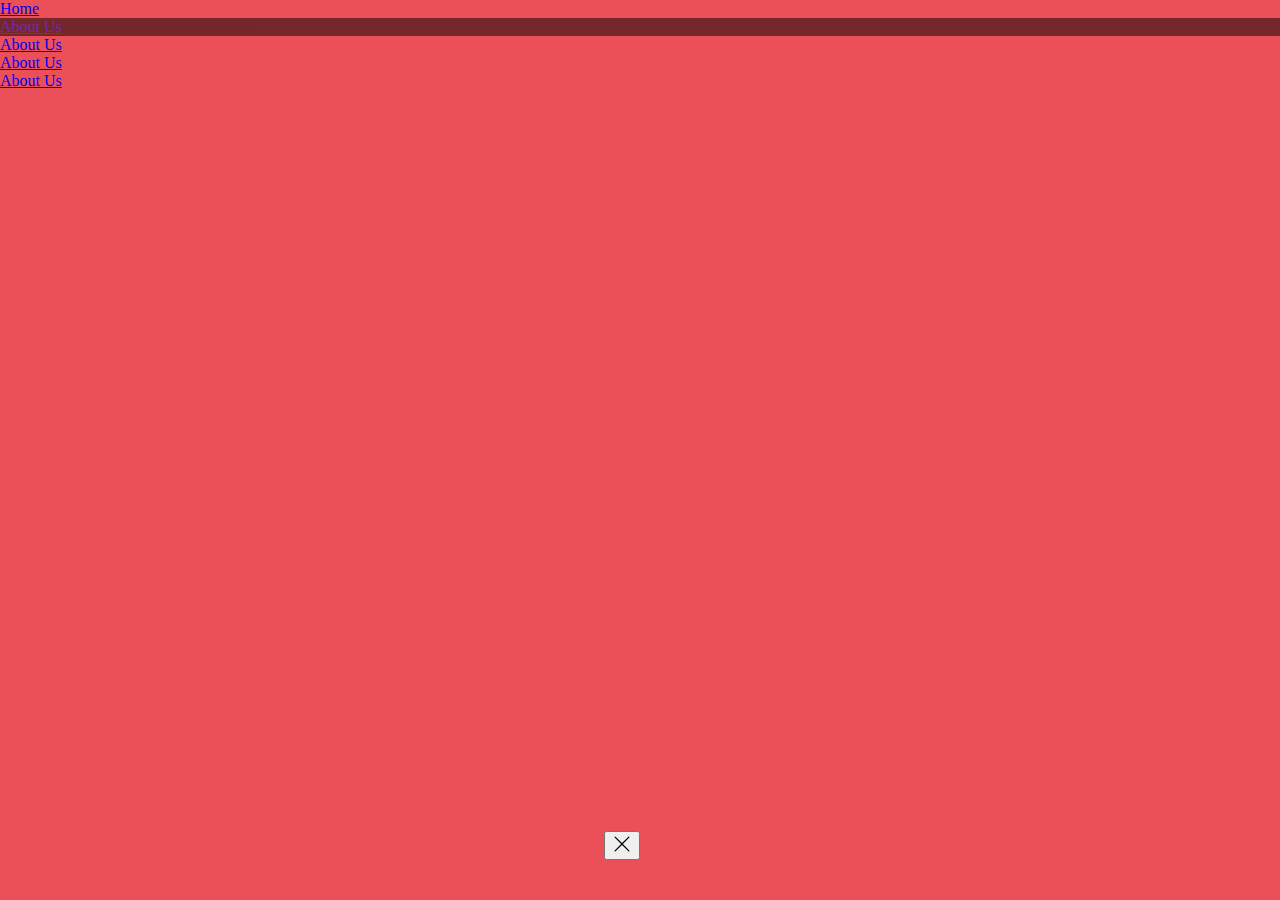
==== about_us.html @ 219fbb8c "about me page added" ====
<!DOCTYPE html>
<html lang="en">
<head>
    <meta charset="UTF-8">
    <meta http-equiv="X-UA-Compatible" content="IE=edge">
    <meta name="viewport" content="width=device-width, initial-scale=1.0">
    <title>CRP - about us</title>

    <!-- Bootstrap Stylesheet and Scripts -->
    <link href="https://cdn.jsdelivr.net/npm/bootstrap@5.3.0-alpha3/dist/css/bootstrap.min.css" rel="stylesheet" integrity="sha384-KK94CHFLLe+nY2dmCWGMq91rCGa5gtU4mk92HdvYe+M/SXH301p5ILy+dN9+nJOZ" crossorigin="anonymous">
    <script src="https://cdn.jsdelivr.net/npm/@popperjs/core@2.11.7/dist/umd/popper.min.js" integrity="sha384-zYPOMqeu1DAVkHiLqWBUTcbYfZ8osu1Nd6Z89ify25QV9guujx43ITvfi12/QExE" crossorigin="anonymous"></script>
    <script src="https://cdn.jsdelivr.net/npm/bootstrap@5.3.0-alpha3/dist/js/bootstrap.min.js" integrity="sha384-Y4oOpwW3duJdCWv5ly8SCFYWqFDsfob/3GkgExXKV4idmbt98QcxXYs9UoXAB7BZ" crossorigin="anonymous"></script>
    

    <!-- Bootstrap Icons -->
    <link rel="stylesheet" href="https://cdn.jsdelivr.net/npm/bootstrap-icons@1.10.4/font/bootstrap-icons.css">

    <!-- Google Fonts -->
    <link rel="preconnect" href="https://fonts.googleapis.com">
    <link rel="preconnect" href="https://fonts.gstatic.com" crossorigin>
    <link href="https://fonts.googleapis.com/css2?family=Bebas+Neue&family=Montserrat:wght@400;700&family=Roboto+Mono&display=swap" rel="stylesheet">
    
    <!-- Local Stylesheet -->
    <link rel="stylesheet" href="CSS/main.css">
</head>
<body>
    <!-- Header Start -->

    <header class="header p-3 position-absolute start-0 top-0 end-0">
        <div class="d-flex justify-content-between align-items-center">
            <div class="d-flex align-items-center">
                <img src="CSS/media/logo_with_background.jpg" alt="" class="shadow-lg img-fluid m-2 rounded-5" width="40px">
                <a href="#" class="text-decoration-none text-white fs-4 fw-bold">Comilla Rotography Process</a>
            </div>
            <div>
                <button class="navbar-toggler text-white" type="button" data-bs-toggle="collapse" data-bs-target="#navbar" aria-controls="navbar" aria-expanded="false" aria-label="Toggle navigation">
                    <svg xmlns="http://www.w3.org/2000/svg" width="36" height="36" fill="currentColor" class="bi bi-list" viewBox="0 0 16 16">
                        <path fill-rule="evenodd" d="M2.5 12a.5.5 0 0 1 .5-.5h10a.5.5 0 0 1 0 1H3a.5.5 0 0 1-.5-.5zm0-4a.5.5 0 0 1 .5-.5h10a.5.5 0 0 1 0 1H3a.5.5 0 0 1-.5-.5zm0-4a.5.5 0 0 1 .5-.5h10a.5.5 0 0 1 0 1H3a.5.5 0 0 1-.5-.5z"/>
                    </svg>
                </button>
            </div>
        </div>

    </header>

    <!-- Header End -->

    <!-- Flyout Navigation Start -->
    <nav class="collapse navbar-collapse dropdown-nav" id="navbar">
        <div class="navbar-card-inactive shadow-lg d-flex justify-content-center align-content-center border-bottom">
            <a href="index.html" class="text-light row text-decoration-none m-2 p-3 align-items-center">
                Home
            </a>
        </div>
        <div class="navbar-card-active shadow-lg d-flex justify-content-center align-content-center border-bottom">
            <a href="about_us.html" class="text-light row text-decoration-none m-2 p-3 align-items-center">
                About Us
            </a>
        </div>
        <div class="navbar-card-inactive shadow-lg d-flex justify-content-center align-content-center border-bottom">
            <a href="#about-us" class="text-light row text-decoration-none m-2 p-3 align-items-center">
                About Us
            </a>
        </div>
        <div class="navbar-card-inactive shadow-lg d-flex justify-content-center align-content-center border-bottom">
            <a href="#about-us" class="text-light row text-decoration-none m-2 p-3 align-items-center">
                About Us
            </a>
        </div>
        <div class="navbar-card-inactive shadow-lg d-flex justify-content-center align-content-center border-bottom">
            <a href="#about-us" class="text-light row text-decoration-none m-2 p-3 align-items-center">
                About Us
            </a>
        </div>
        <button class="navbar-toggler text-white dropdown-nav__closeNavBtn" type="button" data-bs-toggle="collapse" data-bs-target="#navbar" aria-controls="navbar" aria-expanded="false" aria-label="Toggle navigation">
            <svg xmlns="http://www.w3.org/2000/svg" width="20" height="20" fill="currentColor" class="bi bi-x-lg" viewBox="0 0 16 16">
                <path d="M2.146 2.854a.5.5 0 1 1 .708-.708L8 7.293l5.146-5.147a.5.5 0 0 1 .708.708L8.707 8l5.147 5.146a.5.5 0 0 1-.708.708L8 8.707l-5.146 5.147a.5.5 0 0 1-.708-.708L7.293 8 2.146 2.854Z"/>
              </svg>
        </button>
    </nav>
</body>
</html>
---- CSS/main.css ----
:root {
    --bs-body-bg: rgb(65,63,63);
    --bs-body-font-family: 'Montserrat', sans-serif;
}

body {
    overflow-x: hidden ;
}

.header {
    z-index: 3;
}

#navbar {
    position: fixed;
    top: 0;
    bottom: 0;
    left: 0;
    right: 0;
    z-index: 4;
    background-color: #eb5058;
}

.dropdown-nav__closeNavBtn {
    position: absolute;
    bottom: 40px;
    right: 50%;
}

/* Hero section */

.hero {
    position: relative;
    height: 92vh;
    width: 100%;
    background-color: var(--primary-color);
    overflow: hidden;

    background-image: url('media/second_slide.jpg');
    background-size: cover;
    background-position: center;
    background-repeat: no-repeat;
}

.hero-overlay {
    position: absolute;
    left: 0;
    top: 0;
    right: 0;
    bottom: 0;
    background-color: black;
    opacity: 0.5;
    z-index: 1;
}

.hero-text {
    color: white;
    z-index: 2;

    left: -5%;
}

.hero-scroll-btn {
    position: absolute;
    color: white;
    bottom: 40px;
    z-index: 2;
}

.hero-scroll-btn a {
    color :white;
}

/* Navbar section */

.navbar-card-active {
    background-color: black;
    opacity: 0.5;
}

/* about me section */

.about-us {
    width: 100vw;
    height: 100vh;
    background-color: whitesmoke;
    overflow: hidden;
}

.sep {
    background-color:#eb5058;
    height: 5px;
    z-index: 3;
    border-radius: 15px;
}

/* general description section */

.general-description {
    width: 100vw;
    height: 70vh;
    background-color: whitesmoke;
    overflow: hidden;
}

.general-description-text-container {
    width: 90%;
    height: 90%;
    color: white;
    background-color: #eb5058;
    overflow: hidden;
}

/* Preloader Section */

#preloader {
    height: 100vh;
    width: 100%;
    position: fixed;
    z-index: 100;
    background: black url('media/preloader_placeholder.gif') no-repeat center center;
    background-size: 10%;
    display: flex;
    justify-content: center;
    align-items: center;
}

.intro {
    position: fixed;
    z-index: 200;
    top: 0;
    left: 0;
    background-color: #FCFCFF;
    width: 100%;
    height: 100vh;

    display: flex;
    flex-direction: column;
    justify-content: center;
    align-items: center;

    transition: 1.5s ease
}

#intro_img_1 {
    opacity: 1;
    position: relative;
    animation-name: example;
    animation-duration: 5s;
}

#intro_img_2 {
    opacity: 0;
    position: relative;
    animation-name: example;
    animation-delay: 500ms;
    animation-duration: 5s;
}

#intro_img_3 {
    opacity: 0;
    position: relative;
    animation-name: example;
    animation-delay: 1000ms;
    animation-duration: 5s;
}

/* @keyframes fadeIn {
    0% {opacity: 0;}
    100% {opacity: 1;}
 }  */

@keyframes example {
    0%   {left:-200px; top:0px; opacity: 0;}
    50% {left:0px; top:0px; opacity: 1; }
    100% {left:0px; top:0px; opacity: 1; }
}

/* Porjects Section */

.products {
    height: 100vh;
    width: 100vw;
    background-color: whitesmoke;

    display: flex;
    flex-direction: column;
    justify-content: start;
    align-items: center;
}

.products_container {
    display: flex;
    flex-direction: column;
    justify-content: start;
    align-items: center;
    width: 90%;
    height: auto;
    overflow-x: hidden;
}

.product_card {
    display: flex;

    background-color: #eb5058;
    width: 100%;
    min-height: 180px;
    max-height: 180px;
}

.product_card_img {
    background-image: url('media/image_placeholder.png');
    background-size: cover;
    background-repeat: no-repeat;
    background-position: center;
    width: 35%;
}

.product_card_text {
    width: 65%;
}

/* Clients Section */

.clients {
    height: 100vh;
    width: 100%;
    background-color: whitesmoke;

    display: flex;
    flex-direction: column;
    justify-content: start;
    align-items: center;
}

.clients_container {
    width: 90%;
    height: 100%;
    overflow-y: scroll;
    overflow-x: hidden;

    display: flex;
    flex-direction: column;
    justify-content: start;
    align-items: center;
}

.clients_card {
    width: 100%;
    min-height: 300px;
    background-color: #eb5058;
}

.clients_card_img {
    background-image: url('media/image_placeholder.png');
    background-size: cover;
    background-repeat: no-repeat;

    width: 100%;
    min-height: 75%;
}

/* Footer */

footer {
    width: 100%;
    height: 15vh;
    background-color: black;
    color: #959188;
    font-size: 13px;

    display: flex;
    justify-content: center;
    align-items: center;
}

/* Scroll Effect  */

.hidden {
    opacity: 0;
    transition: ease 1s;
}

.show {
    opacity: 1;
}
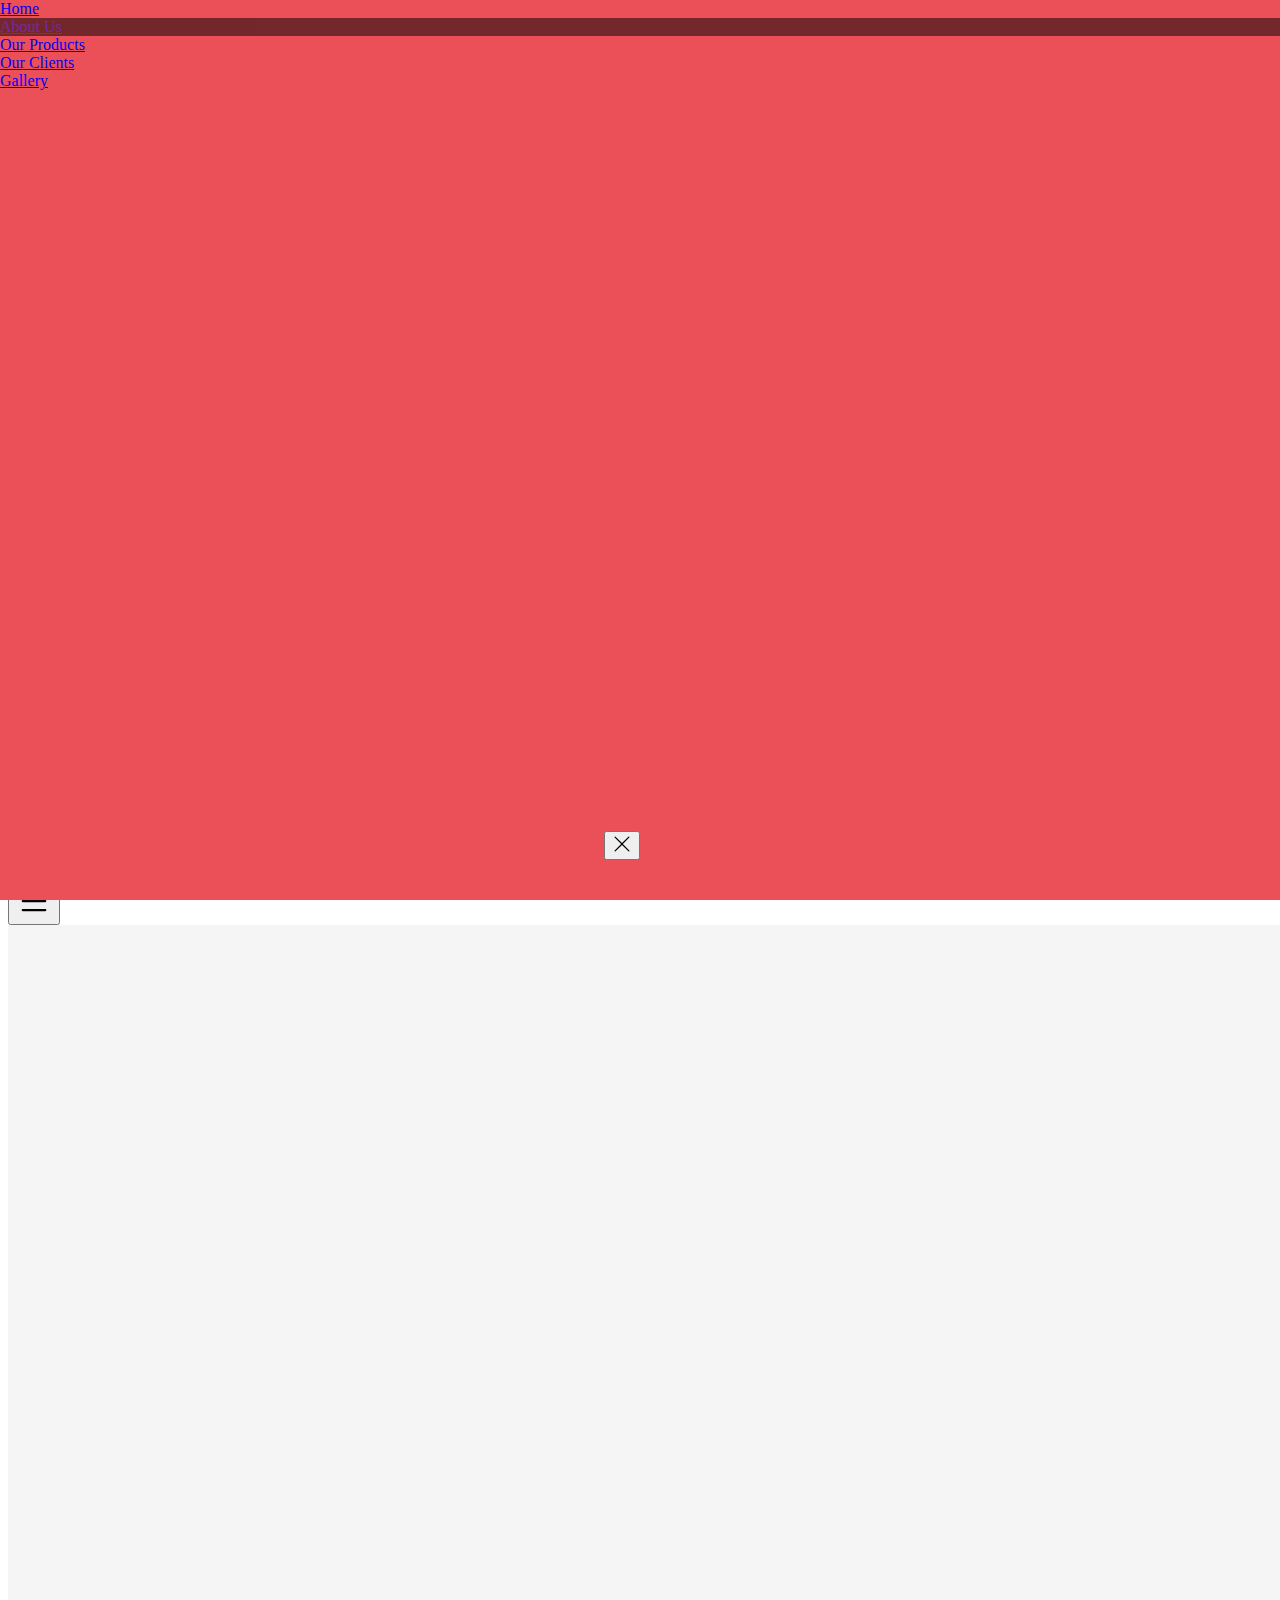
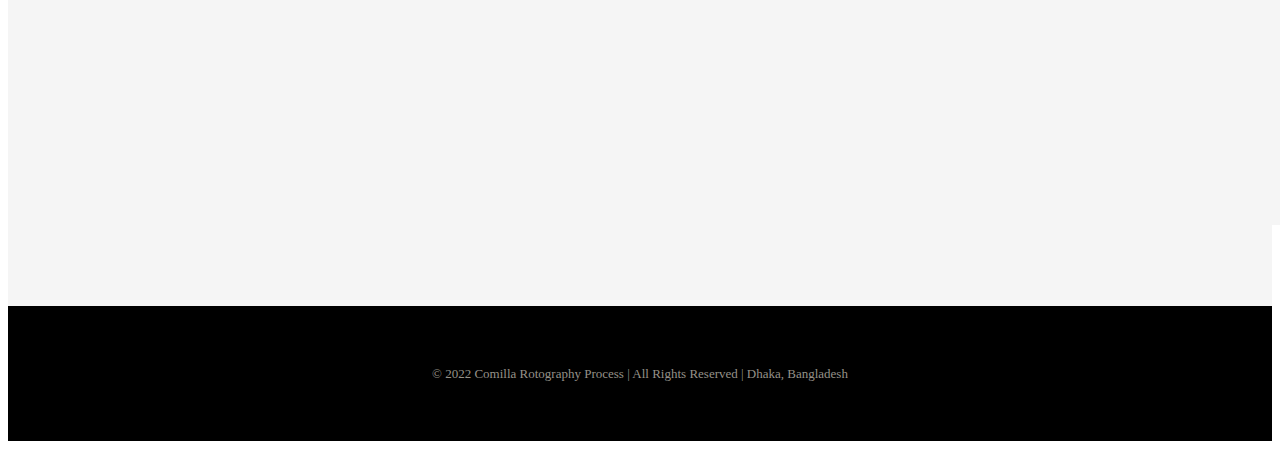
==== commit 5de9fb9c: "gallery section added" ====
--- a/about_us.html
+++ b/about_us.html
@@ -1,10 +1,12 @@
 <!DOCTYPE html>
 <html lang="en">
 <head>
+
+    <!-- Metadata -->
     <meta charset="UTF-8">
     <meta http-equiv="X-UA-Compatible" content="IE=edge">
     <meta name="viewport" content="width=device-width, initial-scale=1.0">
-    <title>CRP - about us</title>
+    <title>Comilla Rotography Process</title>
 
     <!-- Bootstrap Stylesheet and Scripts -->
     <link href="https://cdn.jsdelivr.net/npm/bootstrap@5.3.0-alpha3/dist/css/bootstrap.min.css" rel="stylesheet" integrity="sha384-KK94CHFLLe+nY2dmCWGMq91rCGa5gtU4mk92HdvYe+M/SXH301p5ILy+dN9+nJOZ" crossorigin="anonymous">
@@ -22,8 +24,38 @@
     
     <!-- Local Stylesheet -->
     <link rel="stylesheet" href="CSS/main.css">
+    <link rel="stylesheet" href="CSS/about_us.css">
+
+    <!-- Local Javascript -->
+    <script src="JS/main.js" defer></script>
+    <script src="JS/scroll.js" defer></script>
 </head>
 <body>
+
+    <!-- Hero Start -->
+
+    <section class="hidden hero">
+        <div class="hero-overlay"></div>
+
+        <div class="hero-text h-100 w-75 container-xxl position-relative">
+            <div class="d-flex h-100 align-items-center justify-content-start">
+                <div>
+                    <h1 class="fw-bold">About Us</h1>
+                    <div class="sep w-25 mt-2 mb-2"></div>
+                </div>
+            </div>
+        </div>
+
+        <div class="hero-scroll-btn w-100 d-flex justify-content-center align-items-center flex-column">
+            <a href="#general-description" class="text-decoration-none">Explore Now</a>
+            <svg xmlns="http://www.w3.org/2000/svg" width="16" height="16" fill="currentColor" class="bi bi-arrow-down-short" viewBox="0 0 16 16">
+                <path fill-rule="evenodd" d="M8 4a.5.5 0 0 1 .5.5v5.793l2.146-2.147a.5.5 0 0 1 .708.708l-3 3a.5.5 0 0 1-.708 0l-3-3a.5.5 0 1 1 .708-.708L7.5 10.293V4.5A.5.5 0 0 1 8 4z"/>
+            </svg>
+        </div>
+     </section>
+
+     <!-- Hero End -->
+
     <!-- Header Start -->
 
     <header class="header p-3 position-absolute start-0 top-0 end-0">
@@ -46,6 +78,7 @@
     <!-- Header End -->
 
     <!-- Flyout Navigation Start -->
+
     <nav class="collapse navbar-collapse dropdown-nav" id="navbar">
         <div class="navbar-card-inactive shadow-lg d-flex justify-content-center align-content-center border-bottom">
             <a href="index.html" class="text-light row text-decoration-none m-2 p-3 align-items-center">
@@ -58,18 +91,18 @@
             </a>
         </div>
         <div class="navbar-card-inactive shadow-lg d-flex justify-content-center align-content-center border-bottom">
-            <a href="#about-us" class="text-light row text-decoration-none m-2 p-3 align-items-center">
-                About Us
+            <a href="our_products.html" class="text-light row text-decoration-none m-2 p-3 align-items-center">
+                Our Products
+            </a>
+        </div>
+        <div class="navbar-card-inactive shadow-lg d-flex justify-content-center align-content-center border-bottom">
+            <a href="our_clients.html" class="text-light row text-decoration-none m-2 p-3 align-items-center">
+                Our Clients
             </a>
         </div>
         <div class="navbar-card-inactive shadow-lg d-flex justify-content-center align-content-center border-bottom">
             <a href="#about-us" class="text-light row text-decoration-none m-2 p-3 align-items-center">
-                About Us
-            </a>
-        </div>
-        <div class="navbar-card-inactive shadow-lg d-flex justify-content-center align-content-center border-bottom">
-            <a href="#about-us" class="text-light row text-decoration-none m-2 p-3 align-items-center">
-                About Us
+                Gallery
             </a>
         </div>
         <button class="navbar-toggler text-white dropdown-nav__closeNavBtn" type="button" data-bs-toggle="collapse" data-bs-target="#navbar" aria-controls="navbar" aria-expanded="false" aria-label="Toggle navigation">
@@ -78,5 +111,32 @@
               </svg>
         </button>
     </nav>
+
+    <!-- Flyout Navigation End -->
+
+    <!-- About Me Start -->
+
+    <section class="about-us" id="about-us">
+        <div class="h-100 w-100 about-me-text-container flex-column
+        d-flex justify-content-center align-items-center">
+            <p class="hidden w-75 text-center">Lorem Ipsum is simply dummy text of the printing and typesetting industry. 
+                Lorem Ipsum has been the industry's standard dummy text ever since the 
+                1500s, when an unknown printer took a galley of type and scrambled it to 
+                make a type specimen book. It has survived not only five centuries, but 
+                also the leap into electronic typesetting, remaining essentially 
+                unchanged. It was popularised in the 1960s with the release of 
+                Letraset sheets containing Lorem Ipsum passages, and more recently with 
+                desktop publishing software like Aldus PageMaker including versions of Lorem Ipsum.</p>
+        </div>
+     </section>
+
+     <!-- About Me End -->
+
+     <!-- Footer Section Start-->
+     <div class="footer_block"></div>
+     <footer>
+        <p class="text-center">© 2022 Comilla Rotography Process | All Rights Reserved | Dhaka, Bangladesh</p>
+     </footer>
+     <!-- Footer Section End -->
 </body>
 </html>--- a/CSS/main.css
+++ b/CSS/main.css
@@ -1,5 +1,5 @@
 :root {
-    --bs-body-bg: rgb(65,63,63);
+    --bs-body-bg: whitesmoke;
     --bs-body-font-family: 'Montserrat', sans-serif;
 }
 
@@ -274,6 +274,53 @@
     align-items: center;
 }
 
+.footer_block {
+    width: 100%;
+    height: 9vh;
+    background-color: whitesmoke;
+}
+
+
+/* Gallery */
+
+.gallery {
+    height: 100vh;
+    width: 100%;
+    background-color: whitesmoke;
+
+    display: flex;
+    flex-direction: column;
+    justify-content: start;
+    align-items: center;
+}
+
+.gallery_card {
+    width: 100%;
+    min-height: 300px;
+    background-color: #eb5058;
+}
+
+.gallery_cards_container {
+    width: 90%;
+    height: 100%;
+    overflow-y: scroll;
+    overflow-x: hidden;
+
+    display: flex;
+    flex-direction: column;
+    justify-content: start;
+    align-items: center;
+}
+
+.gallery_card_img {
+    background-image: url('media/image_placeholder.png');
+    background-size: cover;
+    background-repeat: no-repeat;
+
+    width: 100%;
+    min-height: 100%;
+}
+
 /* Scroll Effect  */
 
 .hidden {
--- a/CSS/about_us.css
+++ b/CSS/about_us.css
@@ -0,0 +1,5 @@
+.block {
+    height: 100vh;
+    width: 100%;
+    z-index: 5;
+}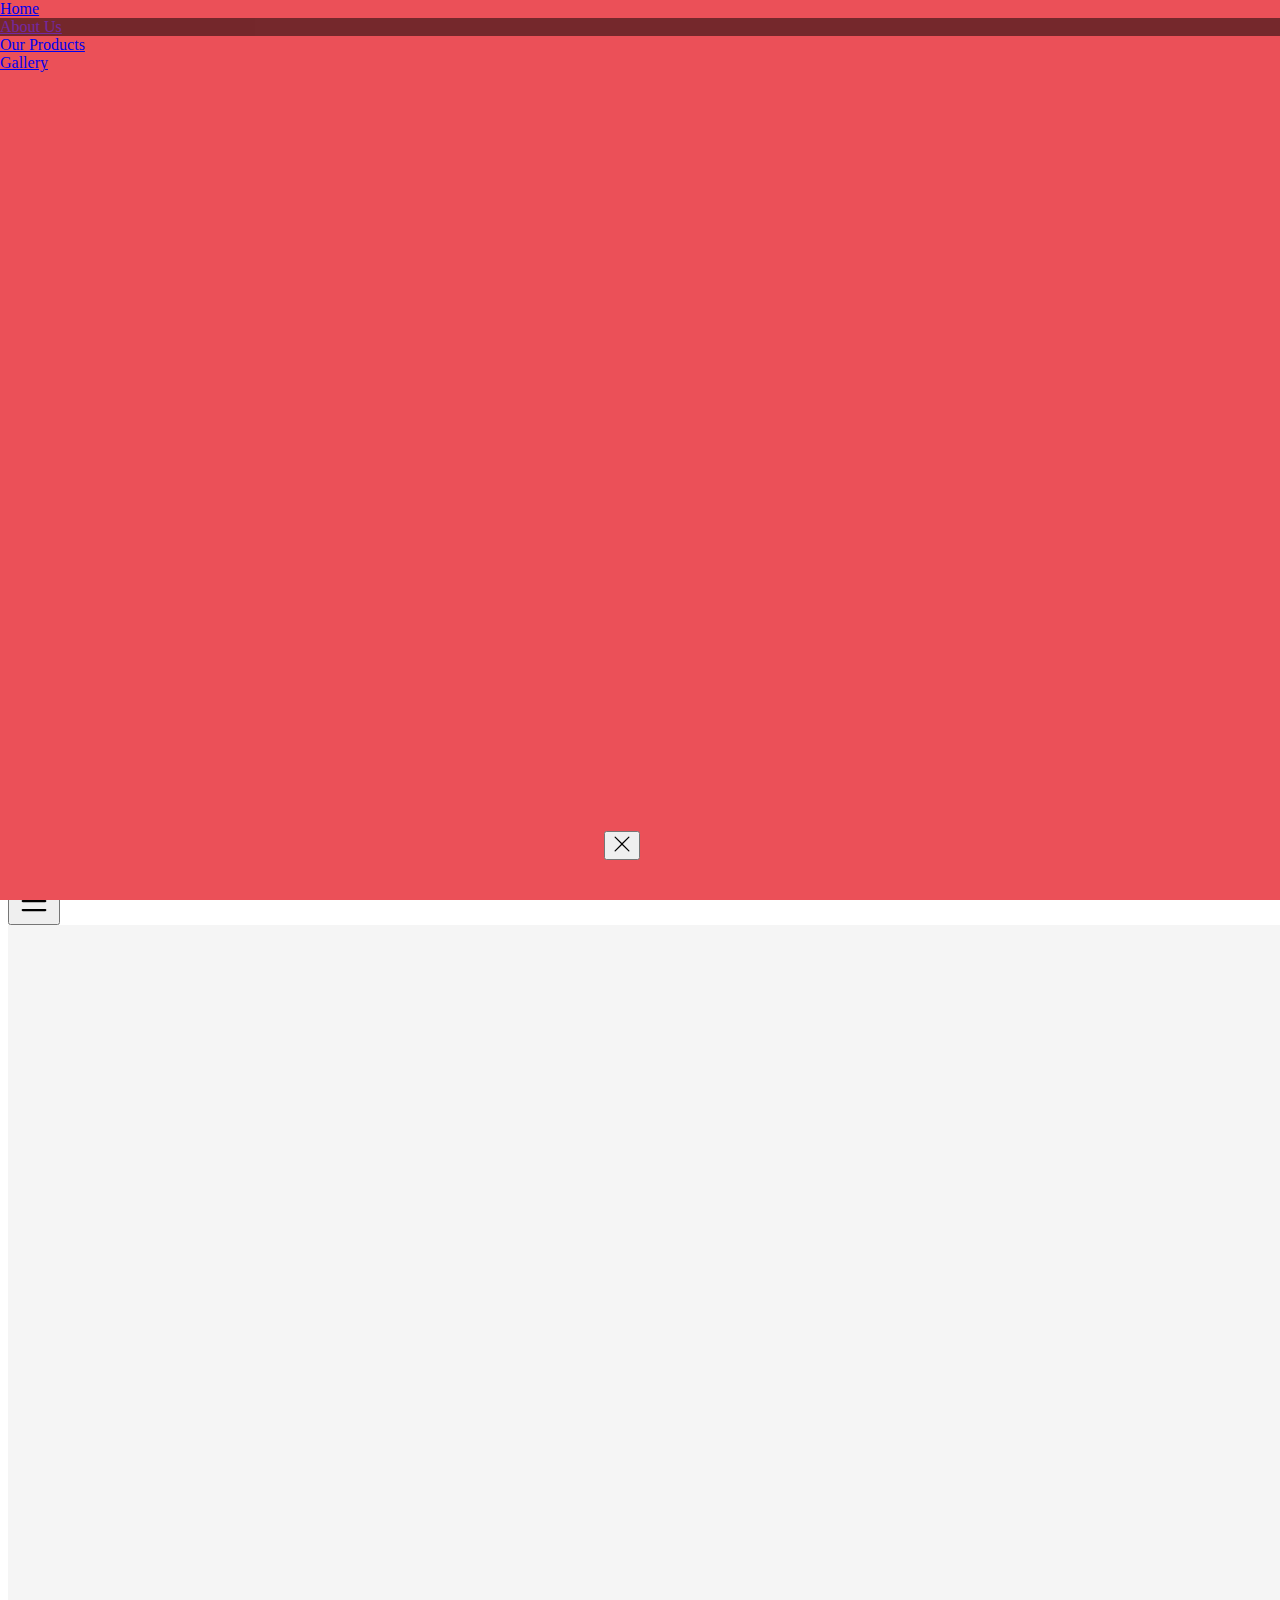
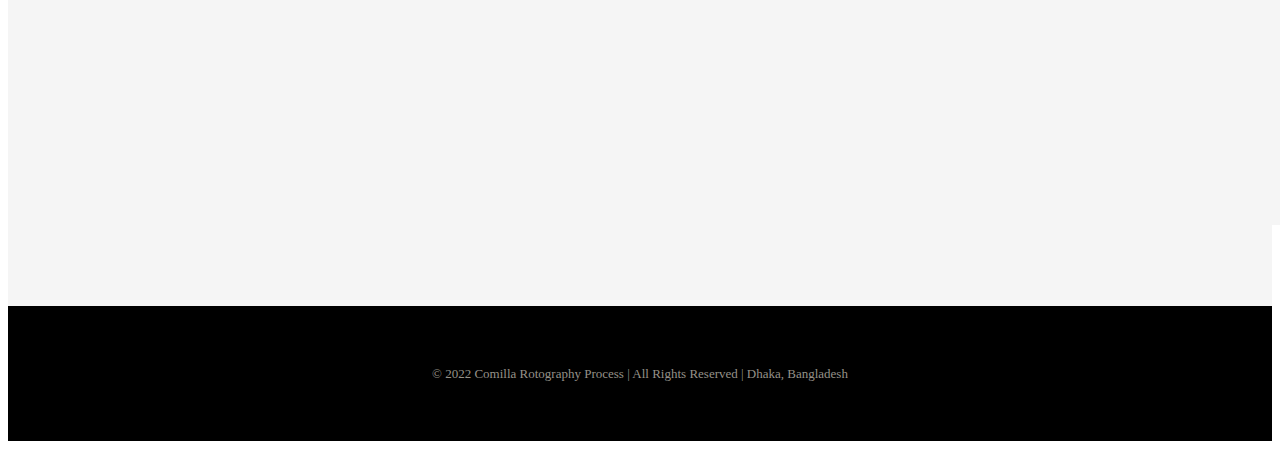
==== commit 9ba87e0f: "Some big fixes 11/12/2023" ====
--- a/about_us.html
+++ b/about_us.html
@@ -60,9 +60,9 @@
 
     <header class="header p-3 position-absolute start-0 top-0 end-0">
         <div class="d-flex justify-content-between align-items-center">
-            <div class="d-flex align-items-center">
+            <div class="d-flex align-items-center" id="logo">
                 <img src="CSS/media/logo_with_background.jpg" alt="" class="shadow-lg img-fluid m-2 rounded-5" width="40px">
-                <a href="#" class="text-decoration-none text-white fs-4 fw-bold">Comilla Rotography Process</a>
+                <a href="index.html" class="text-decoration-none text-white fs-4 fw-bold">Comilla Rotography Process</a>
             </div>
             <div>
                 <button class="navbar-toggler text-white" type="button" data-bs-toggle="collapse" data-bs-target="#navbar" aria-controls="navbar" aria-expanded="false" aria-label="Toggle navigation">
@@ -96,11 +96,6 @@
             </a>
         </div>
         <div class="navbar-card-inactive shadow-lg d-flex justify-content-center align-content-center border-bottom">
-            <a href="our_clients.html" class="text-light row text-decoration-none m-2 p-3 align-items-center">
-                Our Clients
-            </a>
-        </div>
-        <div class="navbar-card-inactive shadow-lg d-flex justify-content-center align-content-center border-bottom">
             <a href="#about-us" class="text-light row text-decoration-none m-2 p-3 align-items-center">
                 Gallery
             </a>
@@ -119,14 +114,12 @@
     <section class="about-us" id="about-us">
         <div class="h-100 w-100 about-me-text-container flex-column
         d-flex justify-content-center align-items-center">
-            <p class="hidden w-75 text-center">Lorem Ipsum is simply dummy text of the printing and typesetting industry. 
-                Lorem Ipsum has been the industry's standard dummy text ever since the 
-                1500s, when an unknown printer took a galley of type and scrambled it to 
-                make a type specimen book. It has survived not only five centuries, but 
-                also the leap into electronic typesetting, remaining essentially 
-                unchanged. It was popularised in the 1960s with the release of 
-                Letraset sheets containing Lorem Ipsum passages, and more recently with 
-                desktop publishing software like Aldus PageMaker including versions of Lorem Ipsum.</p>
+            <p class="hidden w-75 text-center">Welcome to Comilla Rotography Process, your premier destination for all things rotogravure printing. With a rich history of expertise and innovation, we are your trusted partner in the world of high-quality printing solutions.
+
+                At Comilla Rotography Process, we understand the art and science of rotogravure like no other. Our dedication to precision, craftsmanship, and cutting-edge technology has made us a leader in the industry. Whether you're seeking to enhance your packaging, publishing, or decorative materials, our rotogravure printing services are tailored to meet your exact needs.
+                
+                Explore our website to discover how our state-of-the-art facilities, experienced team, and commitment to excellence can elevate your printing projects to new heights. Join us on a journey of uncompromising quality and creativity, where every detail matters.
+            </p>
         </div>
      </section>
 
--- a/CSS/main.css
+++ b/CSS/main.css
@@ -1,3 +1,13 @@
+@import url('Components/about_us_section.css');
+@import url('Components/clients_section.css');
+@import url('Components/contact_us_section.css');
+@import url('Components/footer.css');
+@import url('Components/general_description_section.css');
+@import url('Components/hero.css');
+@import url('Components/navbar.css');
+@import url('Components/preloader.css');
+@import url('Components/products_section.css');
+
 :root {
     --bs-body-bg: whitesmoke;
     --bs-body-font-family: 'Montserrat', sans-serif;
@@ -11,316 +21,6 @@
     z-index: 3;
 }
 
-#navbar {
-    position: fixed;
-    top: 0;
-    bottom: 0;
-    left: 0;
-    right: 0;
-    z-index: 4;
-    background-color: #eb5058;
-}
-
-.dropdown-nav__closeNavBtn {
-    position: absolute;
-    bottom: 40px;
-    right: 50%;
-}
-
-/* Hero section */
-
-.hero {
-    position: relative;
-    height: 92vh;
-    width: 100%;
-    background-color: var(--primary-color);
-    overflow: hidden;
-
-    background-image: url('media/second_slide.jpg');
-    background-size: cover;
-    background-position: center;
-    background-repeat: no-repeat;
-}
-
-.hero-overlay {
-    position: absolute;
-    left: 0;
-    top: 0;
-    right: 0;
-    bottom: 0;
-    background-color: black;
-    opacity: 0.5;
-    z-index: 1;
-}
-
-.hero-text {
-    color: white;
-    z-index: 2;
-
-    left: -5%;
-}
-
-.hero-scroll-btn {
-    position: absolute;
-    color: white;
-    bottom: 40px;
-    z-index: 2;
-}
-
-.hero-scroll-btn a {
-    color :white;
-}
-
-/* Navbar section */
-
-.navbar-card-active {
-    background-color: black;
-    opacity: 0.5;
-}
-
-/* about me section */
-
-.about-us {
-    width: 100vw;
-    height: 100vh;
-    background-color: whitesmoke;
-    overflow: hidden;
-}
-
-.sep {
-    background-color:#eb5058;
-    height: 5px;
-    z-index: 3;
-    border-radius: 15px;
-}
-
-/* general description section */
-
-.general-description {
-    width: 100vw;
-    height: 70vh;
-    background-color: whitesmoke;
-    overflow: hidden;
-}
-
-.general-description-text-container {
-    width: 90%;
-    height: 90%;
-    color: white;
-    background-color: #eb5058;
-    overflow: hidden;
-}
-
-/* Preloader Section */
-
-#preloader {
-    height: 100vh;
-    width: 100%;
-    position: fixed;
-    z-index: 100;
-    background: black url('media/preloader_placeholder.gif') no-repeat center center;
-    background-size: 10%;
-    display: flex;
-    justify-content: center;
-    align-items: center;
-}
-
-.intro {
-    position: fixed;
-    z-index: 200;
-    top: 0;
-    left: 0;
-    background-color: #FCFCFF;
-    width: 100%;
-    height: 100vh;
-
-    display: flex;
-    flex-direction: column;
-    justify-content: center;
-    align-items: center;
-
-    transition: 1.5s ease
-}
-
-#intro_img_1 {
-    opacity: 1;
-    position: relative;
-    animation-name: example;
-    animation-duration: 5s;
-}
-
-#intro_img_2 {
-    opacity: 0;
-    position: relative;
-    animation-name: example;
-    animation-delay: 500ms;
-    animation-duration: 5s;
-}
-
-#intro_img_3 {
-    opacity: 0;
-    position: relative;
-    animation-name: example;
-    animation-delay: 1000ms;
-    animation-duration: 5s;
-}
-
-/* @keyframes fadeIn {
-    0% {opacity: 0;}
-    100% {opacity: 1;}
- }  */
-
-@keyframes example {
-    0%   {left:-200px; top:0px; opacity: 0;}
-    50% {left:0px; top:0px; opacity: 1; }
-    100% {left:0px; top:0px; opacity: 1; }
-}
-
-/* Porjects Section */
-
-.products {
-    height: 100vh;
-    width: 100vw;
-    background-color: whitesmoke;
-
-    display: flex;
-    flex-direction: column;
-    justify-content: start;
-    align-items: center;
-}
-
-.products_container {
-    display: flex;
-    flex-direction: column;
-    justify-content: start;
-    align-items: center;
-    width: 90%;
-    height: auto;
-    overflow-x: hidden;
-}
-
-.product_card {
-    display: flex;
-
-    background-color: #eb5058;
-    width: 100%;
-    min-height: 180px;
-    max-height: 180px;
-}
-
-.product_card_img {
-    background-image: url('media/image_placeholder.png');
-    background-size: cover;
-    background-repeat: no-repeat;
-    background-position: center;
-    width: 35%;
-}
-
-.product_card_text {
-    width: 65%;
-}
-
-/* Clients Section */
-
-.clients {
-    height: 100vh;
-    width: 100%;
-    background-color: whitesmoke;
-
-    display: flex;
-    flex-direction: column;
-    justify-content: start;
-    align-items: center;
-}
-
-.clients_container {
-    width: 90%;
-    height: 100%;
-    overflow-y: scroll;
-    overflow-x: hidden;
-
-    display: flex;
-    flex-direction: column;
-    justify-content: start;
-    align-items: center;
-}
-
-.clients_card {
-    width: 100%;
-    min-height: 300px;
-    background-color: #eb5058;
-}
-
-.clients_card_img {
-    background-image: url('media/image_placeholder.png');
-    background-size: cover;
-    background-repeat: no-repeat;
-
-    width: 100%;
-    min-height: 75%;
-}
-
-/* Footer */
-
-footer {
-    width: 100%;
-    height: 15vh;
-    background-color: black;
-    color: #959188;
-    font-size: 13px;
-
-    display: flex;
-    justify-content: center;
-    align-items: center;
-}
-
-.footer_block {
-    width: 100%;
-    height: 9vh;
-    background-color: whitesmoke;
-}
-
-
-/* Gallery */
-
-.gallery {
-    height: 100vh;
-    width: 100%;
-    background-color: whitesmoke;
-
-    display: flex;
-    flex-direction: column;
-    justify-content: start;
-    align-items: center;
-}
-
-.gallery_card {
-    width: 100%;
-    min-height: 300px;
-    background-color: #eb5058;
-}
-
-.gallery_cards_container {
-    width: 90%;
-    height: 100%;
-    overflow-y: scroll;
-    overflow-x: hidden;
-
-    display: flex;
-    flex-direction: column;
-    justify-content: start;
-    align-items: center;
-}
-
-.gallery_card_img {
-    background-image: url('media/image_placeholder.png');
-    background-size: cover;
-    background-repeat: no-repeat;
-
-    width: 100%;
-    min-height: 100%;
-}
-
 /* Scroll Effect  */
 
 .hidden {
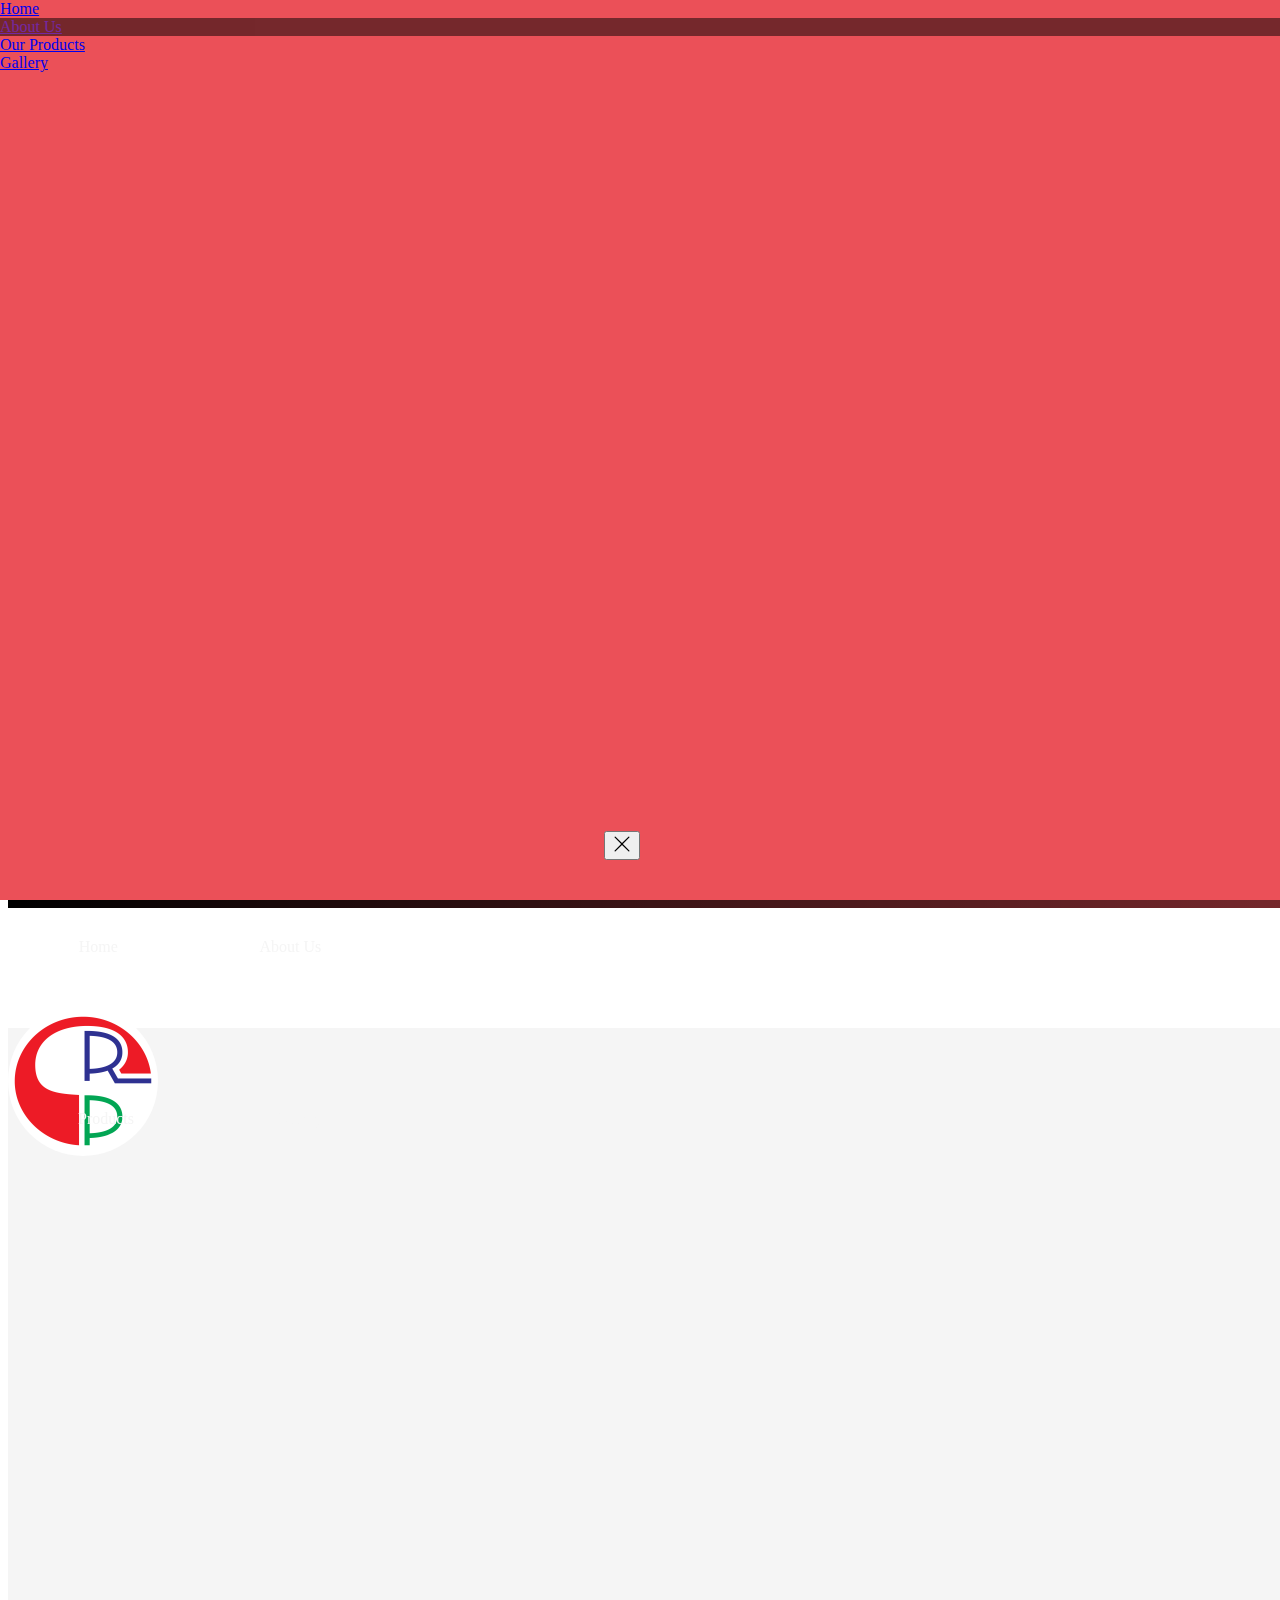
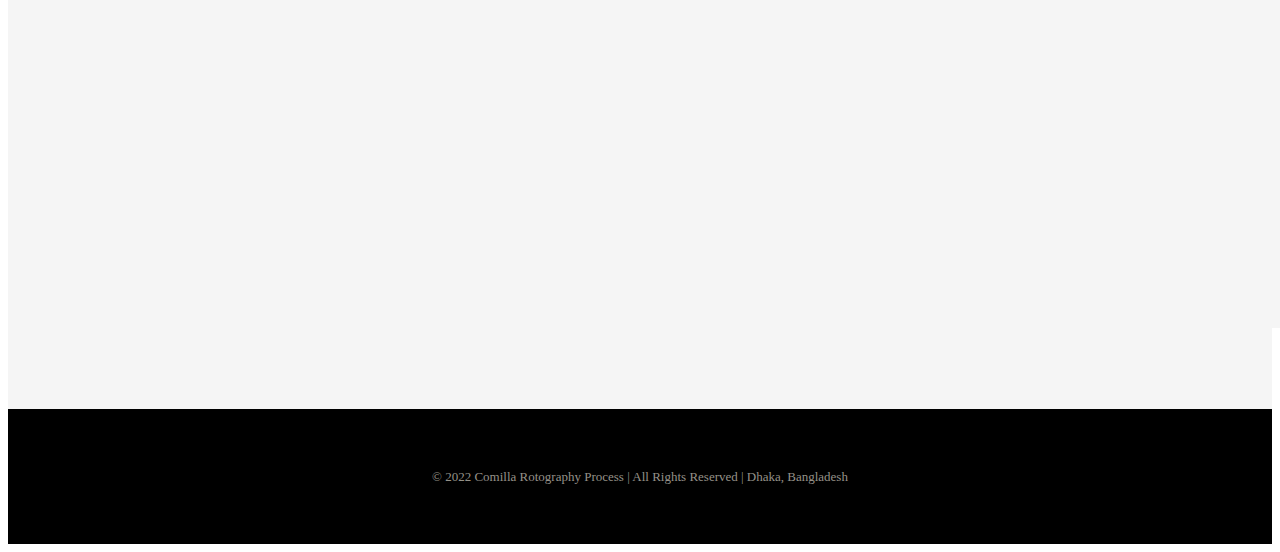
==== commit eb8ca8fc: "Desktop view updated and animations added" ====
--- a/about_us.html
+++ b/about_us.html
@@ -75,6 +75,22 @@
 
     </header>
 
+    <header class="header-lg position-absolute start-0 top-0 end-0">
+        <div class="header-lg-inner-container d-flex justify-content-around align-items-center">
+            <div class="header-lg-items-container">
+                <a href="index.html" class="header-lg-item">Home</a>
+                <a href="about_us.html" class="header-lg-item">About Us</a>
+            </div>
+            <div class="d-flex align-items-center" id="logo">
+                <img src="CSS/media/logo_with_background.jpg" alt="" class="header-lg-logo">
+            </div>
+            <div class="header-lg-items-container">
+                <a href="our_products.html" class="header-lg-item">Products</a>
+                <a href="gallery.html" class="header-lg-item">Gallery</a>
+            </div>
+        </div>
+    </header>
+
     <!-- Header End -->
 
     <!-- Flyout Navigation Start -->
--- a/CSS/main.css
+++ b/CSS/main.css
@@ -25,9 +25,24 @@
 
 .hidden {
     opacity: 0;
-    transition: ease 1s;
+    transition: ease 2s;
+}
+
+.hidden_general_description {
+    transform: translateX(300px);
+}
+
+.hidden_product_card {
+    transform: translateY(150px);
+}
+
+.hidden_gallery {
+    transform: translateX(-300px);
+    transition: ease 2s;
 }
 
 .show {
     opacity: 1;
+    transition: ease 2s;
+    transform: translate(0px ,0px);
 }